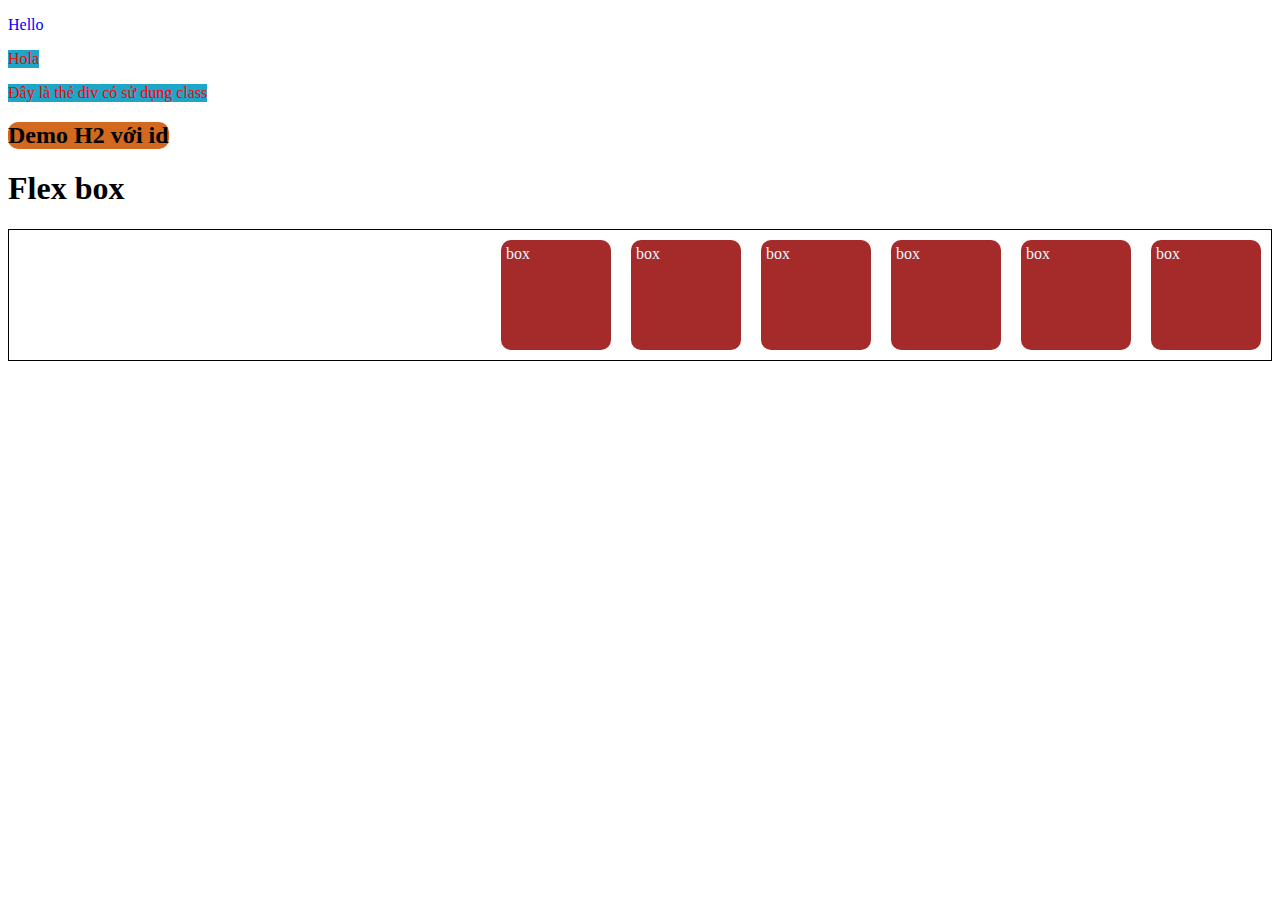
==== SS3/Index.html @ 5c235ba2 "new code SS3" ====
<!DOCTYPE html>
<html lang="en">

<head>
  <meta charset="UTF-8">
  <meta http-equiv="X-UA-Compatible" content="IE=edge">
  <meta name="viewport" content="width=device-width, initial-scale=1.0">
  <title>Document</title>

  <!-- Nhúng đường dẫn file css vào trong thẻ head -->
  <link rel="stylesheet" href="./index.css">
</head>

<body>

  <!-- VD CSS Selector -->
  <p>Hello</p>
  <!-- đổi màu thẻ p có nội dung là Hola thành màu đỏ -->
  <p class="background_blue">Hola</p>

  <div class="red background_blue">Đây là thẻ div có sử dụng class</div>

  <h2 id="demo">Demo H2 với id</h2>



  <h1>Flex box</h1>

  <div class="container">
    <div>box</div>
    <div>box</div>
    <div>box</div>
    <div>box</div>
    <div>box</div>
    <div>box</div>
  </div>
</body>

</html>
---- SS3/index.css ----
p {
  color: blue;
}

body p:nth-child(2) {
  color: red;
}

/* khai báo lớp trong css: sử dụng dấu "." */
.red {
  color: red;
}

.background_blue {
  background-color: rgb(30, 166, 200);
  width: fit-content;
}

/* khai báo lớp trong css: sử dụng dấu "#" */
#demo {
  width: fit-content;
  background-color: chocolate;
  border-radius: 10px;
}

.container {
  border: 1px solid black;
  display: flex;
  /* flex-direction: row; */
  justify-content: flex-end;
}

.container div {
  width: 100px;
  height: 100px;
  background-color: brown;
  margin: 10px;
  color: aliceblue;
  border-radius: 10px;
  padding: 5px;
}
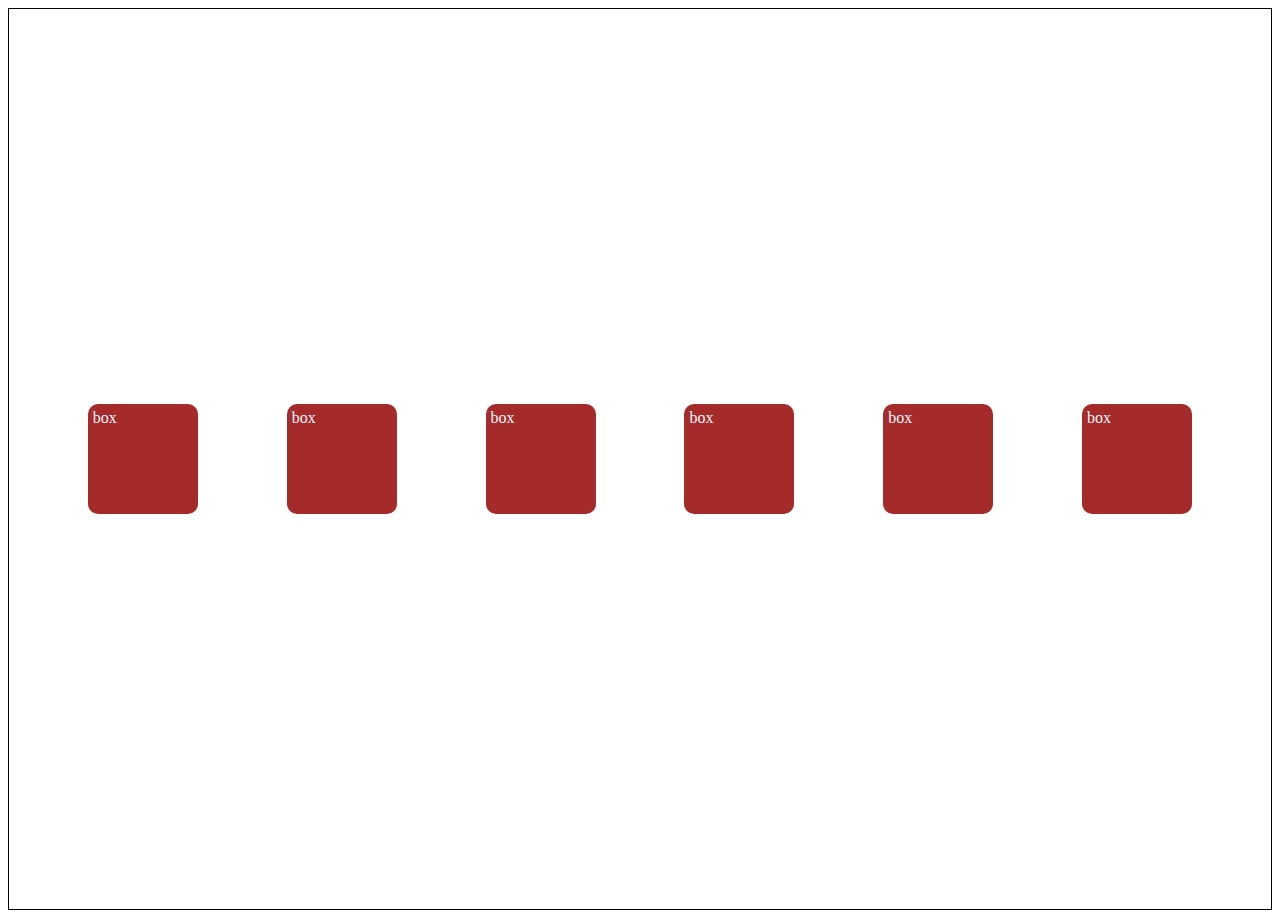
==== commit 5acfd4e4: "New code SS3" ====
--- a/SS3/Index.html
+++ b/SS3/Index.html
@@ -14,17 +14,17 @@
 <body>
 
   <!-- VD CSS Selector -->
-  <p>Hello</p>
+  <!-- <p>Hello</p> -->
   <!-- đổi màu thẻ p có nội dung là Hola thành màu đỏ -->
-  <p class="background_blue">Hola</p>
+  <!-- <p class="background_blue">Hola</p>
 
   <div class="red background_blue">Đây là thẻ div có sử dụng class</div>
 
-  <h2 id="demo">Demo H2 với id</h2>
+  <h2 id="demo">Demo H2 với id</h2> -->
 
 
 
-  <h1>Flex box</h1>
+  <!-- <h1>Flex box</h1> -->
 
   <div class="container">
     <div>box</div>
--- a/SS3/index.css
+++ b/SS3/index.css
@@ -24,10 +24,15 @@
 }
 
 .container {
+  height: 100vh;
   border: 1px solid black;
   display: flex;
   /* flex-direction: row; */
-  justify-content: flex-end;
+  justify-content: space-evenly;
+  align-items: center;
+
+
+
 }
 
 .container div {
